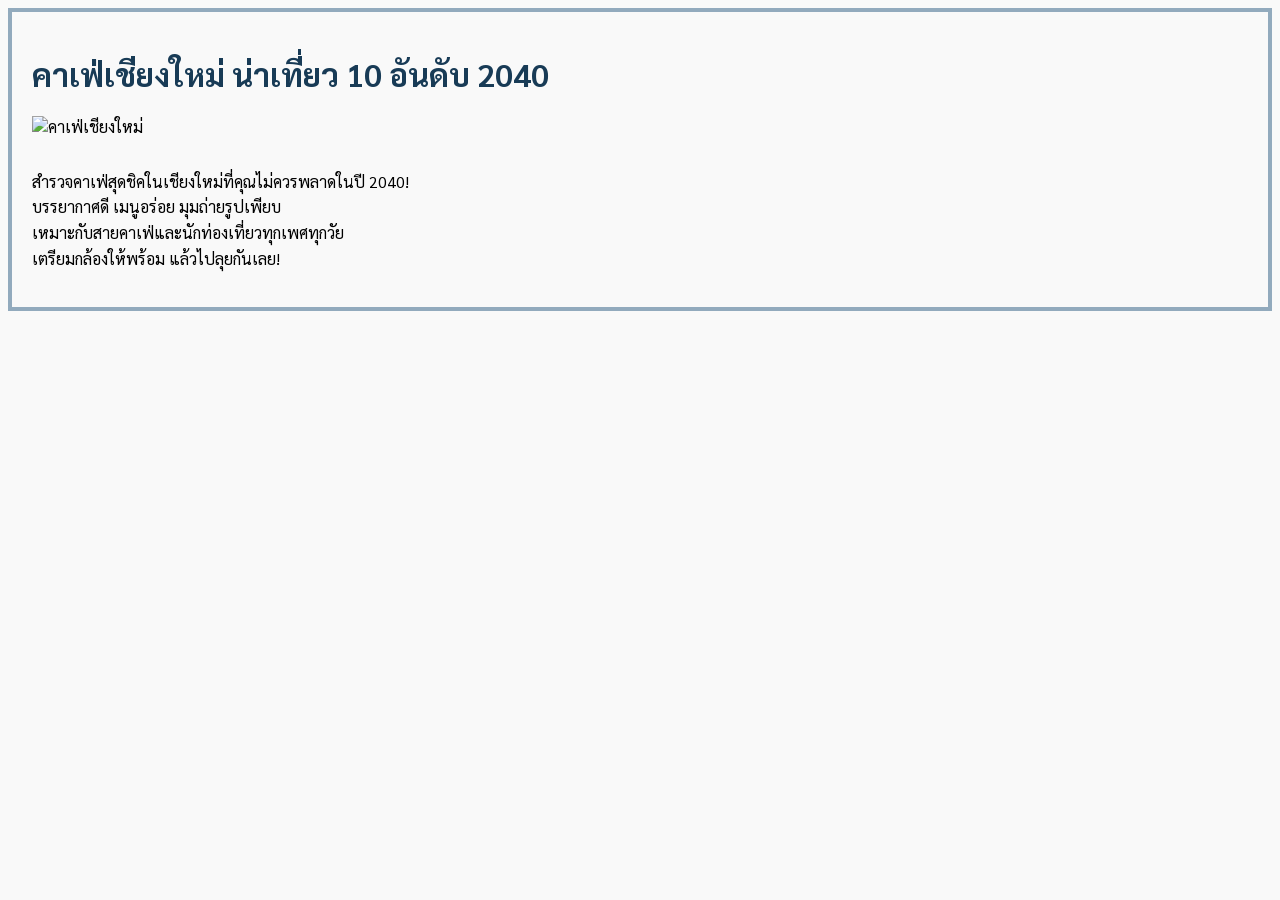
==== ex-1/index.html @ 40ef5502 "ex1" ====
<!DOCTYPE html>
<html lang="en">

<head>
  <meta charset="UTF-8" />
  <title>คาเฟ่เชียงใหม่ น่าเที่ยว 10 อันดับ 2040</title>
  <meta http-equiv="X-UA-Compatible" content="IE=edge" />
  <meta name="viewport" content="width=device-width, initial-scale=1.0" />
  <link rel="preconnect" href="https://fonts.googleapis.com">
  <link rel="preconnect" href="https://fonts.gstatic.com" crossorigin>
  <link href="https://fonts.googleapis.com/css2?family=Sarabun&display=swap" rel="stylesheet">
  <link rel="stylesheet" href="./style.css" />
</head>

<body>
  <h1>คาเฟ่เชียงใหม่ น่าเที่ยว 10 อันดับ 2040</h1>

  <img src="image.jpeg" alt="คาเฟ่เชียงใหม่" width="600" />

  <p>
    สำรวจคาเฟ่สุดชิคในเชียงใหม่ที่คุณไม่ควรพลาดในปี 2040!<br>
    บรรยากาศดี เมนูอร่อย มุมถ่ายรูปเพียบ<br>
    เหมาะกับสายคาเฟ่และนักท่องเที่ยวทุกเพศทุกวัย<br>
    เตรียมกล้องให้พร้อม แล้วไปลุยกันเลย!
  </p>
</body>

</html>
---- ex-1/style.css ----
body {
    font-family: 'Sarabun', sans-serif;
    background-color: #f9f9f9;
    padding: 20px;
    border: 4px solid #92aabd;
  }
  
  .content-box {
    border: 4px solid #92aabd;       /* สีกรอบ */
    border-radius: 12px;
    padding: 20px;
    max-width: 700px;
    margin: auto;
    background-color: #ffffff;
    text-align: center;
  }
  
  h1 {
    color: #183b56;  /* เปลี่ยนสีข้อความหัวข้อ */
  }
  
  img {
    max-width: 100%;
    height: auto;
    margin-bottom: 16px;
  }
  
  p {
    font-size: 16px;
    line-height: 1.6;
  }
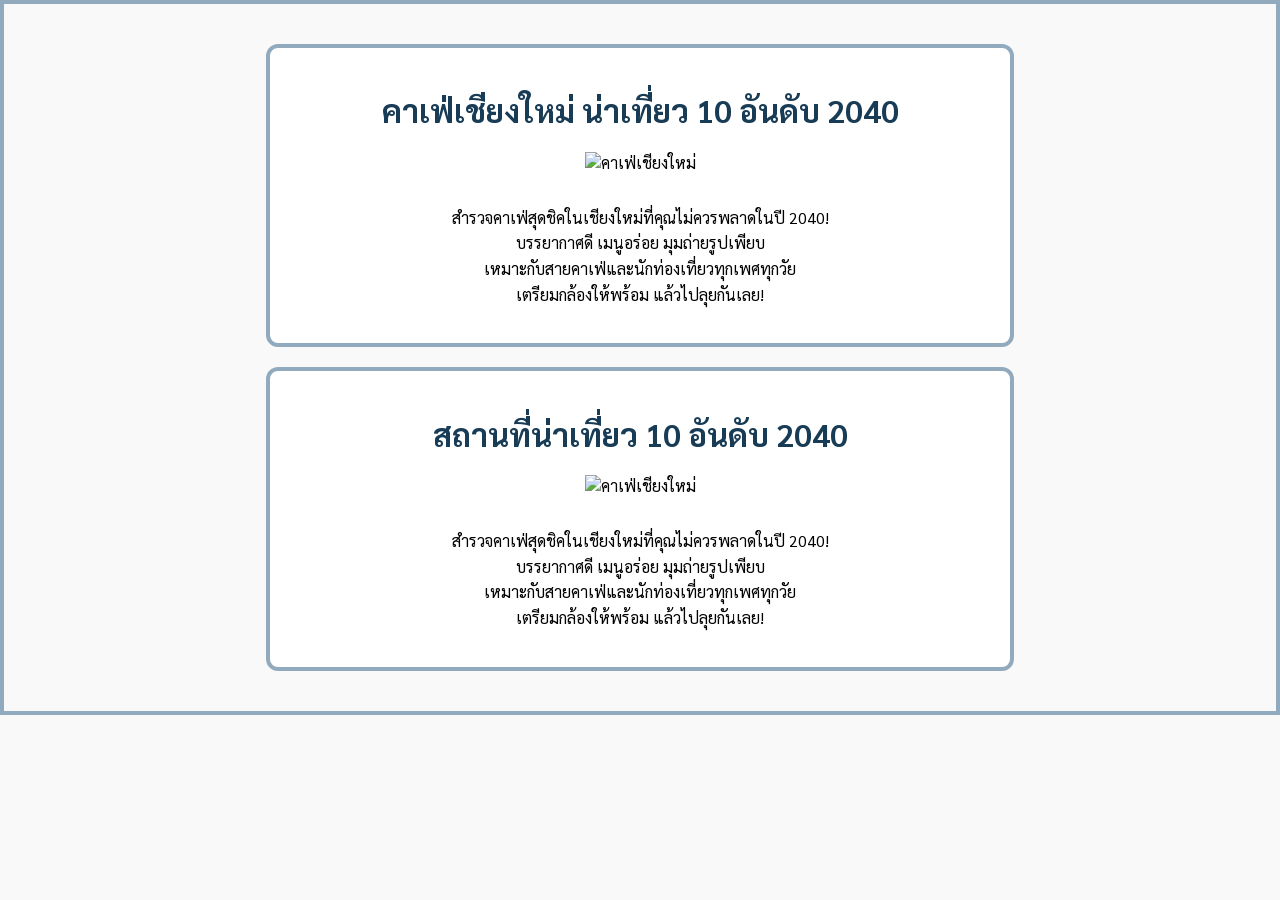
==== commit 32795c3d: "ex1" ====
--- a/ex-1/index.html
+++ b/ex-1/index.html
@@ -6,23 +6,36 @@
   <title>คาเฟ่เชียงใหม่ น่าเที่ยว 10 อันดับ 2040</title>
   <meta http-equiv="X-UA-Compatible" content="IE=edge" />
   <meta name="viewport" content="width=device-width, initial-scale=1.0" />
-  <link rel="preconnect" href="https://fonts.googleapis.com">
-  <link rel="preconnect" href="https://fonts.gstatic.com" crossorigin>
-  <link href="https://fonts.googleapis.com/css2?family=Sarabun&display=swap" rel="stylesheet">
+  <link rel="preconnect" href="https://fonts.googleapis.com" />
+  <link rel="preconnect" href="https://fonts.gstatic.com" crossorigin />
+  <link href="https://fonts.googleapis.com/css2?family=Sarabun&display=swap" rel="stylesheet" />
   <link rel="stylesheet" href="./style.css" />
 </head>
 
 <body>
-  <h1>คาเฟ่เชียงใหม่ น่าเที่ยว 10 อันดับ 2040</h1>
 
-  <img src="image.jpeg" alt="คาเฟ่เชียงใหม่" width="600" />
+  <div class="content-box">
+    <h1>คาเฟ่เชียงใหม่ น่าเที่ยว 10 อันดับ 2040</h1>
+    <img src="image.jpeg" alt="คาเฟ่เชียงใหม่" width="600" />
+    <p>
+      สำรวจคาเฟ่สุดชิคในเชียงใหม่ที่คุณไม่ควรพลาดในปี 2040!<br />
+      บรรยากาศดี เมนูอร่อย มุมถ่ายรูปเพียบ<br />
+      เหมาะกับสายคาเฟ่และนักท่องเที่ยวทุกเพศทุกวัย<br />
+      เตรียมกล้องให้พร้อม แล้วไปลุยกันเลย!
+    </p>
+  </div>
 
-  <p>
-    สำรวจคาเฟ่สุดชิคในเชียงใหม่ที่คุณไม่ควรพลาดในปี 2040!<br>
-    บรรยากาศดี เมนูอร่อย มุมถ่ายรูปเพียบ<br>
-    เหมาะกับสายคาเฟ่และนักท่องเที่ยวทุกเพศทุกวัย<br>
-    เตรียมกล้องให้พร้อม แล้วไปลุยกันเลย!
-  </p>
+  <div class="content-box">
+    <h1>สถานที่น่าเที่ยว 10 อันดับ 2040</h1>
+    <img src="image.jpeg" alt="คาเฟ่เชียงใหม่" width="600" />
+    <p>
+      สำรวจคาเฟ่สุดชิคในเชียงใหม่ที่คุณไม่ควรพลาดในปี 2040!<br />
+      บรรยากาศดี เมนูอร่อย มุมถ่ายรูปเพียบ<br />
+      เหมาะกับสายคาเฟ่และนักท่องเที่ยวทุกเพศทุกวัย<br />
+      เตรียมกล้องให้พร้อม แล้วไปลุยกันเลย!
+    </p>
+  </div>
+
 </body>
 
 </html>
--- a/ex-1/style.css
+++ b/ex-1/style.css
@@ -3,20 +3,21 @@
     background-color: #f9f9f9;
     padding: 20px;
     border: 4px solid #92aabd;
+    margin: 0;
   }
   
   .content-box {
-    border: 4px solid #92aabd;       /* สีกรอบ */
+    border: 4px solid #92aabd;
     border-radius: 12px;
     padding: 20px;
     max-width: 700px;
-    margin: auto;
-    background-color: #ffffff;
+    background-color: #fff;
     text-align: center;
+    margin: 20px auto; /* ทำให้กล่องอยู่กลาง และเว้นระยะห่างบนล่าง */
   }
   
   h1 {
-    color: #183b56;  /* เปลี่ยนสีข้อความหัวข้อ */
+    color: #183b56;
   }
   
   img {
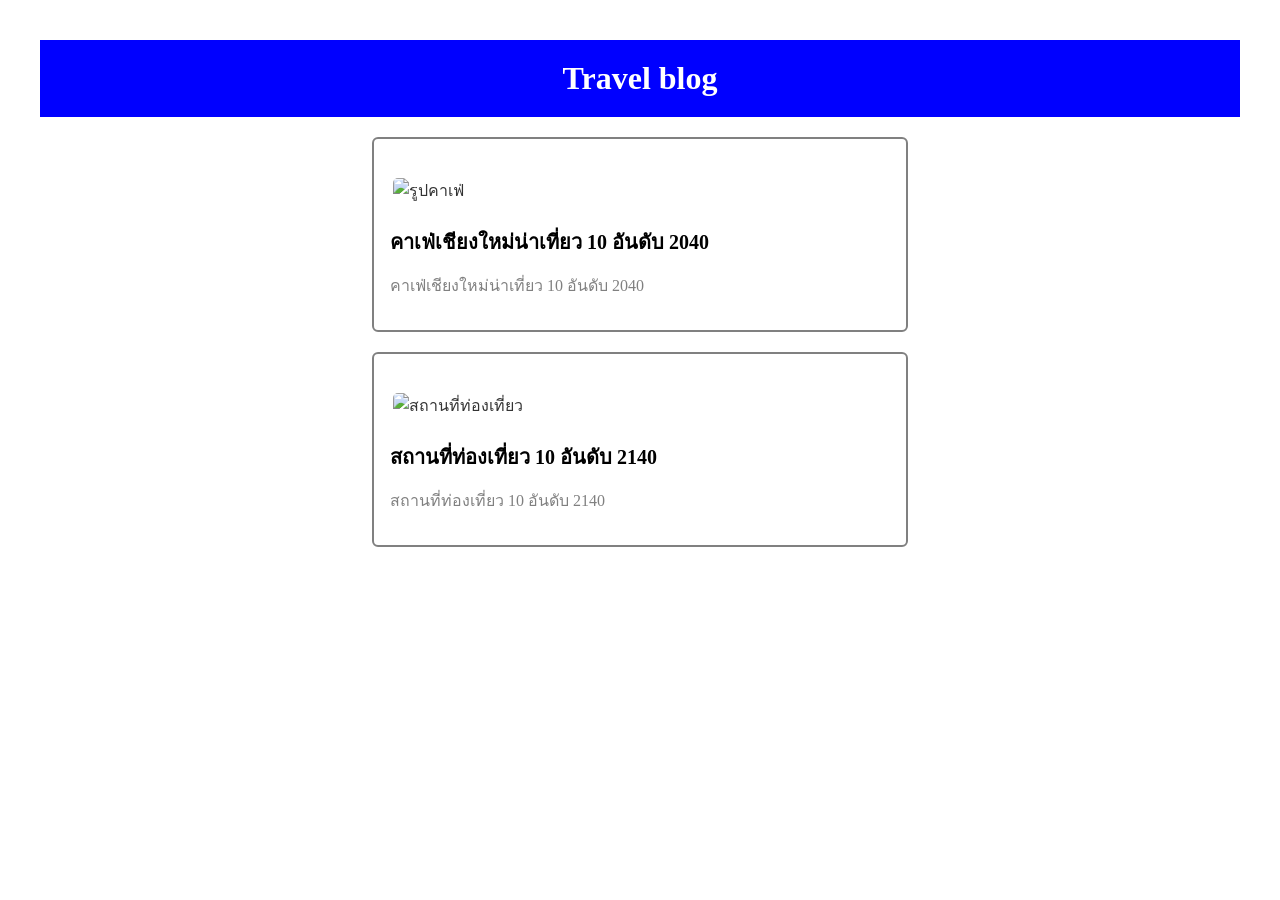
==== commit 9bd35a2f: "Add initial launch configuration for VSCode and enhance ex-1 and ex-2 HTML/CSS structure with blog a" ====
--- a/ex-1/index.html
+++ b/ex-1/index.html
@@ -3,39 +3,32 @@
 
 <head>
   <meta charset="UTF-8" />
-  <title>คาเฟ่เชียงใหม่ น่าเที่ยว 10 อันดับ 2040</title>
   <meta http-equiv="X-UA-Compatible" content="IE=edge" />
   <meta name="viewport" content="width=device-width, initial-scale=1.0" />
-  <link rel="preconnect" href="https://fonts.googleapis.com" />
-  <link rel="preconnect" href="https://fonts.gstatic.com" crossorigin />
-  <link href="https://fonts.googleapis.com/css2?family=Sarabun&display=swap" rel="stylesheet" />
+  <link rel="preconnect" href="https://fonts.googleapis.com">
+  <link rel="preconnect" href="https://fonts.gstatic.com" crossorigin>
+  <link href="https://fonts.googleapis.com/css2?family=Sarabun&display=swap" rel="stylesheet">
   <link rel="stylesheet" href="./style.css" />
+  <title>CSS Direction and Box Model - Ex 1</title>
 </head>
 
 <body>
+  <div class="container">
+    <h1 class="header">Travel blog</h1>
 
-  <div class="content-box">
-    <h1>คาเฟ่เชียงใหม่ น่าเที่ยว 10 อันดับ 2040</h1>
-    <img src="image.jpeg" alt="คาเฟ่เชียงใหม่" width="600" />
-    <p>
-      สำรวจคาเฟ่สุดชิคในเชียงใหม่ที่คุณไม่ควรพลาดในปี 2040!<br />
-      บรรยากาศดี เมนูอร่อย มุมถ่ายรูปเพียบ<br />
-      เหมาะกับสายคาเฟ่และนักท่องเที่ยวทุกเพศทุกวัย<br />
-      เตรียมกล้องให้พร้อม แล้วไปลุยกันเลย!
-    </p>
-  </div>
+    <div class="blog-card">
+      <img src="image.jpeg" alt="รูปคาเฟ่">
+      <h2>คาเฟ่เชียงใหม่น่าเที่ยว 10 อันดับ 2040</h2>
+      <p>คาเฟ่เชียงใหม่น่าเที่ยว 10 อันดับ 2040</p>
+    
+    
+    </div>
 
-  <div class="content-box">
-    <h1>สถานที่น่าเที่ยว 10 อันดับ 2040</h1>
-    <img src="image.jpeg" alt="คาเฟ่เชียงใหม่" width="600" />
-    <p>
-      สำรวจคาเฟ่สุดชิคในเชียงใหม่ที่คุณไม่ควรพลาดในปี 2040!<br />
-      บรรยากาศดี เมนูอร่อย มุมถ่ายรูปเพียบ<br />
-      เหมาะกับสายคาเฟ่และนักท่องเที่ยวทุกเพศทุกวัย<br />
-      เตรียมกล้องให้พร้อม แล้วไปลุยกันเลย!
-    </p>
-  </div>
-
+    <div class="blog-card">
+      <img src="image.jpeg" alt="สถานที่ท่องเที่ยว">
+      <h2>สถานที่ท่องเที่ยว 10 อันดับ 2140</h2>
+      <p>สถานที่ท่องเที่ยว 10 อันดับ 2140</p>
+    </div>
 </body>
 
 </html>
--- a/ex-1/style.css
+++ b/ex-1/style.css
@@ -1,32 +1,57 @@
+.header {
+    background-color: blue;
+    padding: 20px;
+    text-align: center;
+    color: white;
+  }
 body {
-    font-family: 'Sarabun', sans-serif;
-    background-color: #f9f9f9;
-    padding: 20px;
-    border: 4px solid #92aabd;
-    margin: 0;
+    
+    margin: 40px;
+    background-color: white;
+    color: #333;
   }
   
-  .content-box {
-    border: 4px solid #92aabd;
-    border-radius: 12px;
-    padding: 20px;
-    max-width: 700px;
-    background-color: #fff;
+  /* หัวข้อหลัก */
+  h1 {
     text-align: center;
-    margin: 20px auto; /* ทำให้กล่องอยู่กลาง และเว้นระยะห่างบนล่าง */
+    color: blue;
+    margin-bottom: 20px;
   }
   
-  h1 {
-    color: #183b56;
+  /* กรอบรูปภาพ */
+  img {
+    display: block;
+    max-width: 100%;
+    height: auto;
+    border: 3px solid white;
+    border-radius: 8px;
+    box-shadow: 0 4px 6px yellow(0, 0, 0, 0.1);
+    margin: 20px auto;
   }
   
-  img {
-    max-width: 100%;
-    height: auto;
-    margin-bottom: 16px;
+  /* กล่องข่าวแบบบล็อก */
+  .blog-card {
+    border: 2px solid gray;
+    padding: 16px;
+    margin: 20px auto;
+    background-color: white;
+    max-width: 500px;
+    border-radius: 6px;
+    box-shadow: 0 2px 4px yellow(0, 0, 0, 0.05);
   }
   
-  p {
+  /* หัวข้อข่าว */
+  .blog-card h2 {
+    font-size: 20px;
+    margin-bottom: 10px;
+    color: black;
+  }
+  
+  /* ย่อหน้าในข่าว */
+  .blog-card p {
+
     font-size: 16px;
-    line-height: 1.6;
-  }+    line-height: 1.5;
+    color: gray;
+  }
+  
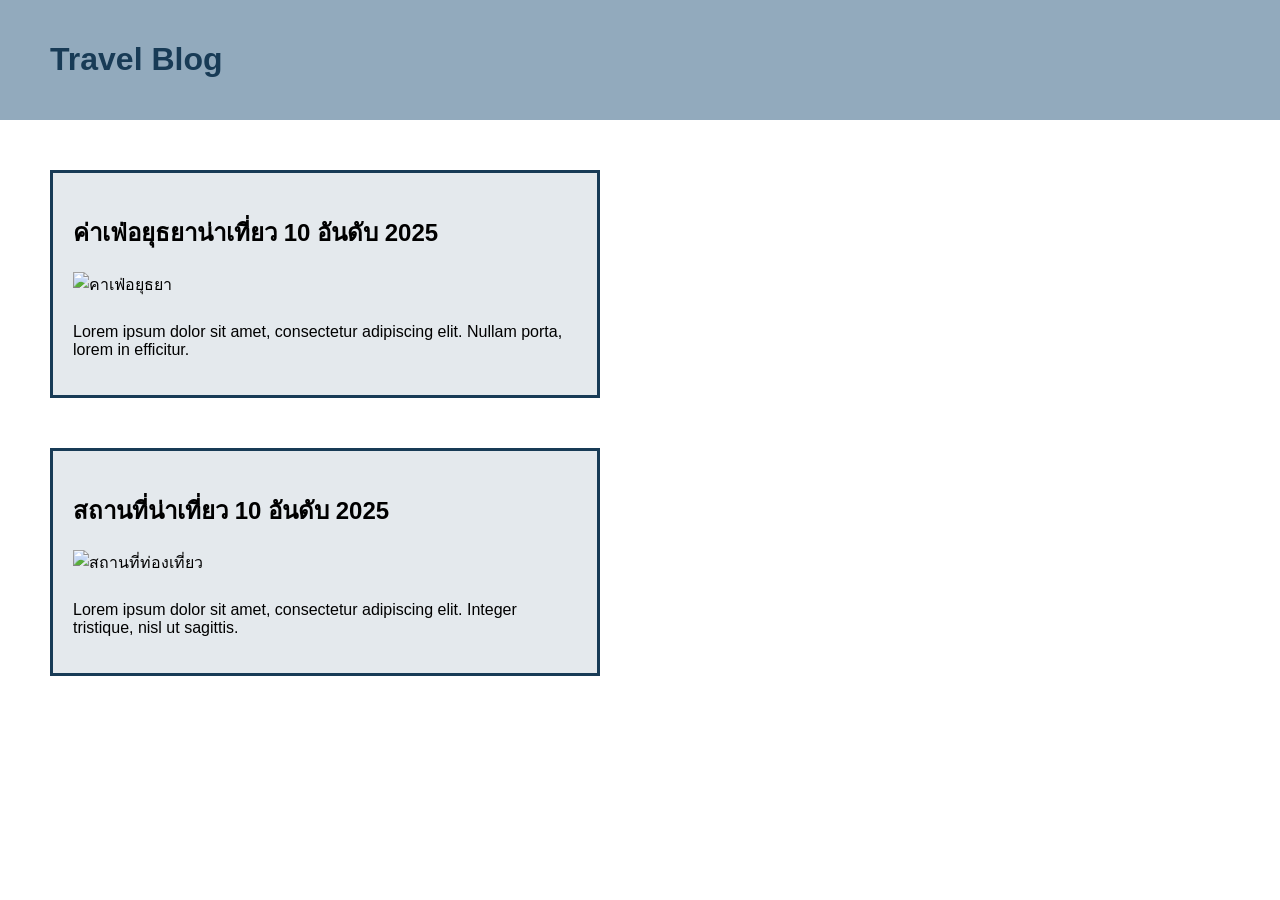
==== commit 5de3b3c8: "feat: refactor HTML structure and enhance CSS styles for ex-1 and ex-2. Added blog sections and impr" ====
--- a/ex-1/index.html
+++ b/ex-1/index.html
@@ -1,34 +1,42 @@
 <!DOCTYPE html>
 <html lang="en">
+  <head>
+    <meta charset="UTF-8" />
+    <meta http-equiv="X-UA-Compatible" content="IE=edge" />
+    <meta name="viewport" content="width=device-width, initial-scale=1.0" />
+    <link rel="preconnect" href="https://fonts.googleapis.com" />
+    <link rel="preconnect" href="https://fonts.gstatic.com" crossorigin />
+    <link
+      href="https://fonts.googleapis.com/css2?family=Sarabun&display=swap"
+      rel="stylesheet"
+    />
+    <link rel="stylesheet" href="./style.css" />
+    <title>CSS Direction and Box Model - Ex 1</title>
+  </head>
 
-<head>
-  <meta charset="UTF-8" />
-  <meta http-equiv="X-UA-Compatible" content="IE=edge" />
-  <meta name="viewport" content="width=device-width, initial-scale=1.0" />
-  <link rel="preconnect" href="https://fonts.googleapis.com">
-  <link rel="preconnect" href="https://fonts.gstatic.com" crossorigin>
-  <link href="https://fonts.googleapis.com/css2?family=Sarabun&display=swap" rel="stylesheet">
-  <link rel="stylesheet" href="./style.css" />
-  <title>CSS Direction and Box Model - Ex 1</title>
-</head>
+  <body>
+    <header>
+      <h1>Travel Blog</h1>
+    </header>
 
-<body>
-  <div class="container">
-    <h1 class="header">Travel blog</h1>
+    <main>
+      <section class="blog-post">
+        <h2>ค่าเฟ่อยุธยาน่าเที่ยว 10 อันดับ 2025</h2>
+        <img src="image.jpeg" alt="คาเฟ่อยุธยา" />
+        <p>
+          Lorem ipsum dolor sit amet, consectetur adipiscing elit. Nullam porta,
+          lorem in efficitur.
+        </p>
+      </section>
 
-    <div class="blog-card">
-      <img src="image.jpeg" alt="รูปคาเฟ่">
-      <h2>คาเฟ่เชียงใหม่น่าเที่ยว 10 อันดับ 2040</h2>
-      <p>คาเฟ่เชียงใหม่น่าเที่ยว 10 อันดับ 2040</p>
-    
-    
-    </div>
-
-    <div class="blog-card">
-      <img src="image.jpeg" alt="สถานที่ท่องเที่ยว">
-      <h2>สถานที่ท่องเที่ยว 10 อันดับ 2140</h2>
-      <p>สถานที่ท่องเที่ยว 10 อันดับ 2140</p>
-    </div>
-</body>
-
-</html>+      <section class="blog-post">
+        <h2>สถานที่น่าเที่ยว 10 อันดับ 2025</h2>
+        <img src="image.jpeg" alt="สถานที่ท่องเที่ยว" />
+        <p>
+          Lorem ipsum dolor sit amet, consectetur adipiscing elit. Integer
+          tristique, nisl ut sagittis.
+        </p>
+      </section>
+    </main>
+  </body>
+</html>
--- a/ex-1/style.css
+++ b/ex-1/style.css
@@ -1,57 +1,41 @@
-.header {
-    background-color: blue;
-    padding: 20px;
-    text-align: center;
-    color: white;
-  }
+* {
+  box-sizing: border-box;
+}
+
 body {
-    
-    margin: 40px;
-    background-color: white;
-    color: #333;
-  }
-  
-  /* หัวข้อหลัก */
-  h1 {
-    text-align: center;
-    color: blue;
-    margin-bottom: 20px;
-  }
-  
-  /* กรอบรูปภาพ */
-  img {
-    display: block;
-    max-width: 100%;
-    height: auto;
-    border: 3px solid white;
-    border-radius: 8px;
-    box-shadow: 0 4px 6px yellow(0, 0, 0, 0.1);
-    margin: 20px auto;
-  }
-  
-  /* กล่องข่าวแบบบล็อก */
-  .blog-card {
-    border: 2px solid gray;
-    padding: 16px;
-    margin: 20px auto;
-    background-color: white;
-    max-width: 500px;
-    border-radius: 6px;
-    box-shadow: 0 2px 4px yellow(0, 0, 0, 0.05);
-  }
-  
-  /* หัวข้อข่าว */
-  .blog-card h2 {
-    font-size: 20px;
-    margin-bottom: 10px;
-    color: black;
-  }
-  
-  /* ย่อหน้าในข่าว */
-  .blog-card p {
+  margin: 0;
+  padding: 0;
+  font-family: sans-serif;
+}
 
-    font-size: 16px;
-    line-height: 1.5;
-    color: gray;
-  }
-  +header {
+  background-color: #92aabd;
+  color: #183b56;
+  padding: 20px;
+}
+
+h1 {
+  padding-left: 30px;
+}
+
+main {
+  /* display: flex;
+  flex-direction: column; 
+  gap: 50px; */
+  padding: 50px;
+}
+
+.blog-post {
+  border: 3px solid #183b56;
+  padding: 20px;
+  max-width: 550px;
+  background-color: #e4e9ed;
+  margin-bottom: 50px;
+}
+
+.blog-post img {
+  width: 100%;
+  max-width: 400px;
+  height: auto;
+  margin-bottom: 10px;
+}
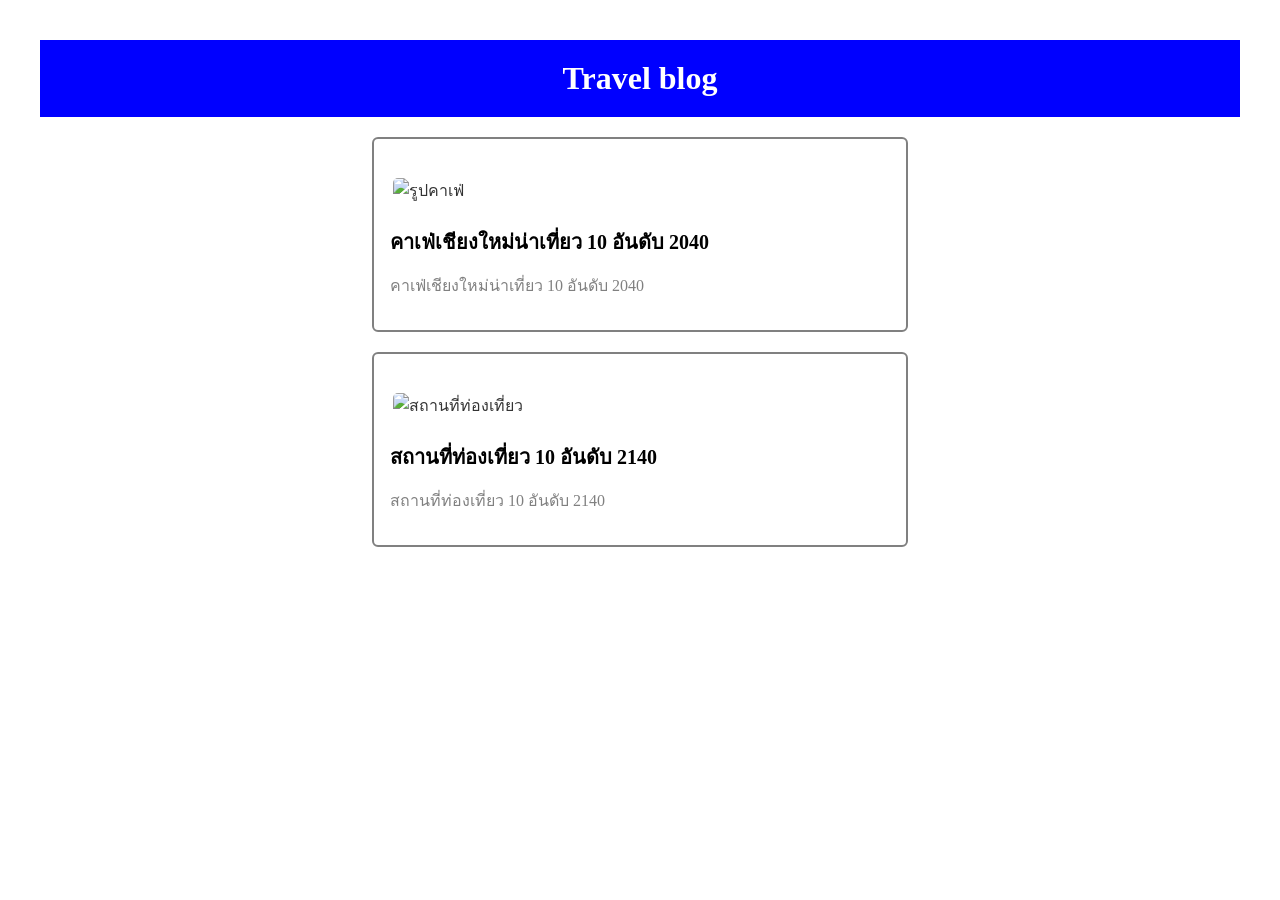
==== commit b80b3c06: "Merge 9bd35a2f2232e2aa0762c4ebdc07d8e06e6429a5 into 568708b0644b5669d8588009caeddacef20a96f8" ====
--- a/ex-1/index.html
+++ b/ex-1/index.html
@@ -1,42 +1,34 @@
 <!DOCTYPE html>
 <html lang="en">
-  <head>
-    <meta charset="UTF-8" />
-    <meta http-equiv="X-UA-Compatible" content="IE=edge" />
-    <meta name="viewport" content="width=device-width, initial-scale=1.0" />
-    <link rel="preconnect" href="https://fonts.googleapis.com" />
-    <link rel="preconnect" href="https://fonts.gstatic.com" crossorigin />
-    <link
-      href="https://fonts.googleapis.com/css2?family=Sarabun&display=swap"
-      rel="stylesheet"
-    />
-    <link rel="stylesheet" href="./style.css" />
-    <title>CSS Direction and Box Model - Ex 1</title>
-  </head>
 
-  <body>
-    <header>
-      <h1>Travel Blog</h1>
-    </header>
+<head>
+  <meta charset="UTF-8" />
+  <meta http-equiv="X-UA-Compatible" content="IE=edge" />
+  <meta name="viewport" content="width=device-width, initial-scale=1.0" />
+  <link rel="preconnect" href="https://fonts.googleapis.com">
+  <link rel="preconnect" href="https://fonts.gstatic.com" crossorigin>
+  <link href="https://fonts.googleapis.com/css2?family=Sarabun&display=swap" rel="stylesheet">
+  <link rel="stylesheet" href="./style.css" />
+  <title>CSS Direction and Box Model - Ex 1</title>
+</head>
 
-    <main>
-      <section class="blog-post">
-        <h2>ค่าเฟ่อยุธยาน่าเที่ยว 10 อันดับ 2025</h2>
-        <img src="image.jpeg" alt="คาเฟ่อยุธยา" />
-        <p>
-          Lorem ipsum dolor sit amet, consectetur adipiscing elit. Nullam porta,
-          lorem in efficitur.
-        </p>
-      </section>
+<body>
+  <div class="container">
+    <h1 class="header">Travel blog</h1>
 
-      <section class="blog-post">
-        <h2>สถานที่น่าเที่ยว 10 อันดับ 2025</h2>
-        <img src="image.jpeg" alt="สถานที่ท่องเที่ยว" />
-        <p>
-          Lorem ipsum dolor sit amet, consectetur adipiscing elit. Integer
-          tristique, nisl ut sagittis.
-        </p>
-      </section>
-    </main>
-  </body>
-</html>
+    <div class="blog-card">
+      <img src="image.jpeg" alt="รูปคาเฟ่">
+      <h2>คาเฟ่เชียงใหม่น่าเที่ยว 10 อันดับ 2040</h2>
+      <p>คาเฟ่เชียงใหม่น่าเที่ยว 10 อันดับ 2040</p>
+    
+    
+    </div>
+
+    <div class="blog-card">
+      <img src="image.jpeg" alt="สถานที่ท่องเที่ยว">
+      <h2>สถานที่ท่องเที่ยว 10 อันดับ 2140</h2>
+      <p>สถานที่ท่องเที่ยว 10 อันดับ 2140</p>
+    </div>
+</body>
+
+</html>
--- a/ex-1/style.css
+++ b/ex-1/style.css
@@ -1,41 +1,57 @@
-* {
-  box-sizing: border-box;
-}
+.header {
+    background-color: blue;
+    padding: 20px;
+    text-align: center;
+    color: white;
+  }
+body {
+    
+    margin: 40px;
+    background-color: white;
+    color: #333;
+  }
+  
+  /* หัวข้อหลัก */
+  h1 {
+    text-align: center;
+    color: blue;
+    margin-bottom: 20px;
+  }
+  
+  /* กรอบรูปภาพ */
+  img {
+    display: block;
+    max-width: 100%;
+    height: auto;
+    border: 3px solid white;
+    border-radius: 8px;
+    box-shadow: 0 4px 6px yellow(0, 0, 0, 0.1);
+    margin: 20px auto;
+  }
+  
+  /* กล่องข่าวแบบบล็อก */
+  .blog-card {
+    border: 2px solid gray;
+    padding: 16px;
+    margin: 20px auto;
+    background-color: white;
+    max-width: 500px;
+    border-radius: 6px;
+    box-shadow: 0 2px 4px yellow(0, 0, 0, 0.05);
+  }
+  
+  /* หัวข้อข่าว */
+  .blog-card h2 {
+    font-size: 20px;
+    margin-bottom: 10px;
+    color: black;
+  }
+  
+  /* ย่อหน้าในข่าว */
+  .blog-card p {
 
-body {
-  margin: 0;
-  padding: 0;
-  font-family: sans-serif;
-}
-
-header {
-  background-color: #92aabd;
-  color: #183b56;
-  padding: 20px;
-}
-
-h1 {
-  padding-left: 30px;
-}
-
-main {
-  /* display: flex;
-  flex-direction: column; 
-  gap: 50px; */
-  padding: 50px;
-}
-
-.blog-post {
-  border: 3px solid #183b56;
-  padding: 20px;
-  max-width: 550px;
-  background-color: #e4e9ed;
-  margin-bottom: 50px;
-}
-
-.blog-post img {
-  width: 100%;
-  max-width: 400px;
-  height: auto;
-  margin-bottom: 10px;
-}
+    font-size: 16px;
+    line-height: 1.5;
+    color: gray;
+  }
+  
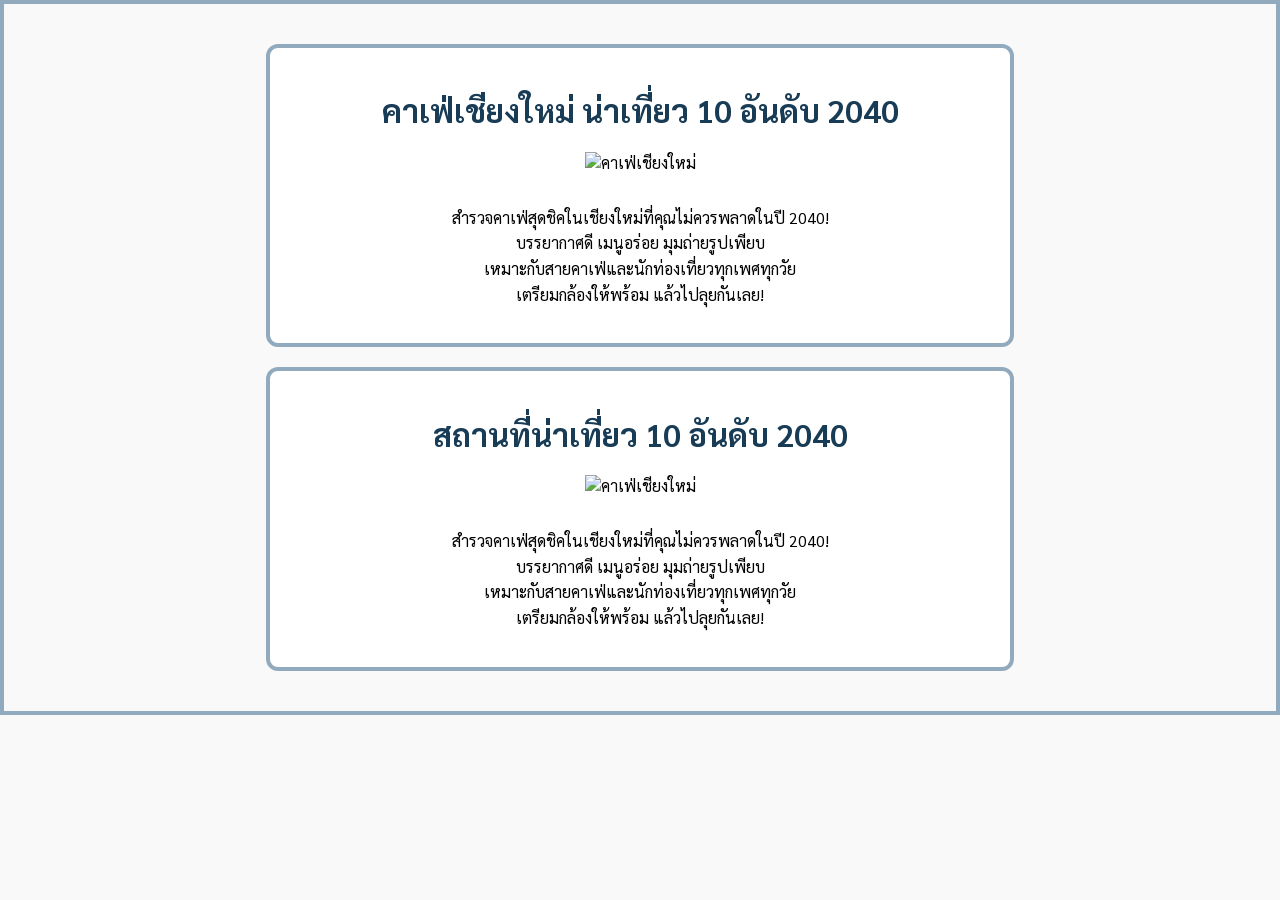
==== commit 1b4d8985: "Merge da85eadf8817922dd349830164b65f035e1b41c1 into 568708b0644b5669d8588009caeddacef20a96f8" ====
--- a/ex-1/index.html
+++ b/ex-1/index.html
@@ -3,32 +3,39 @@
 
 <head>
   <meta charset="UTF-8" />
+  <title>คาเฟ่เชียงใหม่ น่าเที่ยว 10 อันดับ 2040</title>
   <meta http-equiv="X-UA-Compatible" content="IE=edge" />
   <meta name="viewport" content="width=device-width, initial-scale=1.0" />
-  <link rel="preconnect" href="https://fonts.googleapis.com">
-  <link rel="preconnect" href="https://fonts.gstatic.com" crossorigin>
-  <link href="https://fonts.googleapis.com/css2?family=Sarabun&display=swap" rel="stylesheet">
+  <link rel="preconnect" href="https://fonts.googleapis.com" />
+  <link rel="preconnect" href="https://fonts.gstatic.com" crossorigin />
+  <link href="https://fonts.googleapis.com/css2?family=Sarabun&display=swap" rel="stylesheet" />
   <link rel="stylesheet" href="./style.css" />
-  <title>CSS Direction and Box Model - Ex 1</title>
 </head>
 
 <body>
-  <div class="container">
-    <h1 class="header">Travel blog</h1>
 
-    <div class="blog-card">
-      <img src="image.jpeg" alt="รูปคาเฟ่">
-      <h2>คาเฟ่เชียงใหม่น่าเที่ยว 10 อันดับ 2040</h2>
-      <p>คาเฟ่เชียงใหม่น่าเที่ยว 10 อันดับ 2040</p>
-    
-    
-    </div>
+  <div class="content-box">
+    <h1>คาเฟ่เชียงใหม่ น่าเที่ยว 10 อันดับ 2040</h1>
+    <img src="image.jpeg" alt="คาเฟ่เชียงใหม่" width="600" />
+    <p>
+      สำรวจคาเฟ่สุดชิคในเชียงใหม่ที่คุณไม่ควรพลาดในปี 2040!<br />
+      บรรยากาศดี เมนูอร่อย มุมถ่ายรูปเพียบ<br />
+      เหมาะกับสายคาเฟ่และนักท่องเที่ยวทุกเพศทุกวัย<br />
+      เตรียมกล้องให้พร้อม แล้วไปลุยกันเลย!
+    </p>
+  </div>
 
-    <div class="blog-card">
-      <img src="image.jpeg" alt="สถานที่ท่องเที่ยว">
-      <h2>สถานที่ท่องเที่ยว 10 อันดับ 2140</h2>
-      <p>สถานที่ท่องเที่ยว 10 อันดับ 2140</p>
-    </div>
+  <div class="content-box">
+    <h1>สถานที่น่าเที่ยว 10 อันดับ 2040</h1>
+    <img src="image.jpeg" alt="คาเฟ่เชียงใหม่" width="600" />
+    <p>
+      สำรวจคาเฟ่สุดชิคในเชียงใหม่ที่คุณไม่ควรพลาดในปี 2040!<br />
+      บรรยากาศดี เมนูอร่อย มุมถ่ายรูปเพียบ<br />
+      เหมาะกับสายคาเฟ่และนักท่องเที่ยวทุกเพศทุกวัย<br />
+      เตรียมกล้องให้พร้อม แล้วไปลุยกันเลย!
+    </p>
+  </div>
+
 </body>
 
 </html>
--- a/ex-1/style.css
+++ b/ex-1/style.css
@@ -1,57 +1,32 @@
-.header {
-    background-color: blue;
+body {
+    font-family: 'Sarabun', sans-serif;
+    background-color: #f9f9f9;
     padding: 20px;
-    text-align: center;
-    color: white;
-  }
-body {
-    
-    margin: 40px;
-    background-color: white;
-    color: #333;
+    border: 4px solid #92aabd;
+    margin: 0;
   }
   
-  /* หัวข้อหลัก */
-  h1 {
+  .content-box {
+    border: 4px solid #92aabd;
+    border-radius: 12px;
+    padding: 20px;
+    max-width: 700px;
+    background-color: #fff;
     text-align: center;
-    color: blue;
-    margin-bottom: 20px;
+    margin: 20px auto; /* ทำให้กล่องอยู่กลาง และเว้นระยะห่างบนล่าง */
   }
   
-  /* กรอบรูปภาพ */
+  h1 {
+    color: #183b56;
+  }
+  
   img {
-    display: block;
     max-width: 100%;
     height: auto;
-    border: 3px solid white;
-    border-radius: 8px;
-    box-shadow: 0 4px 6px yellow(0, 0, 0, 0.1);
-    margin: 20px auto;
+    margin-bottom: 16px;
   }
   
-  /* กล่องข่าวแบบบล็อก */
-  .blog-card {
-    border: 2px solid gray;
-    padding: 16px;
-    margin: 20px auto;
-    background-color: white;
-    max-width: 500px;
-    border-radius: 6px;
-    box-shadow: 0 2px 4px yellow(0, 0, 0, 0.05);
-  }
-  
-  /* หัวข้อข่าว */
-  .blog-card h2 {
-    font-size: 20px;
-    margin-bottom: 10px;
-    color: black;
-  }
-  
-  /* ย่อหน้าในข่าว */
-  .blog-card p {
-
+  p {
     font-size: 16px;
-    line-height: 1.5;
-    color: gray;
-  }
-  +    line-height: 1.6;
+  }
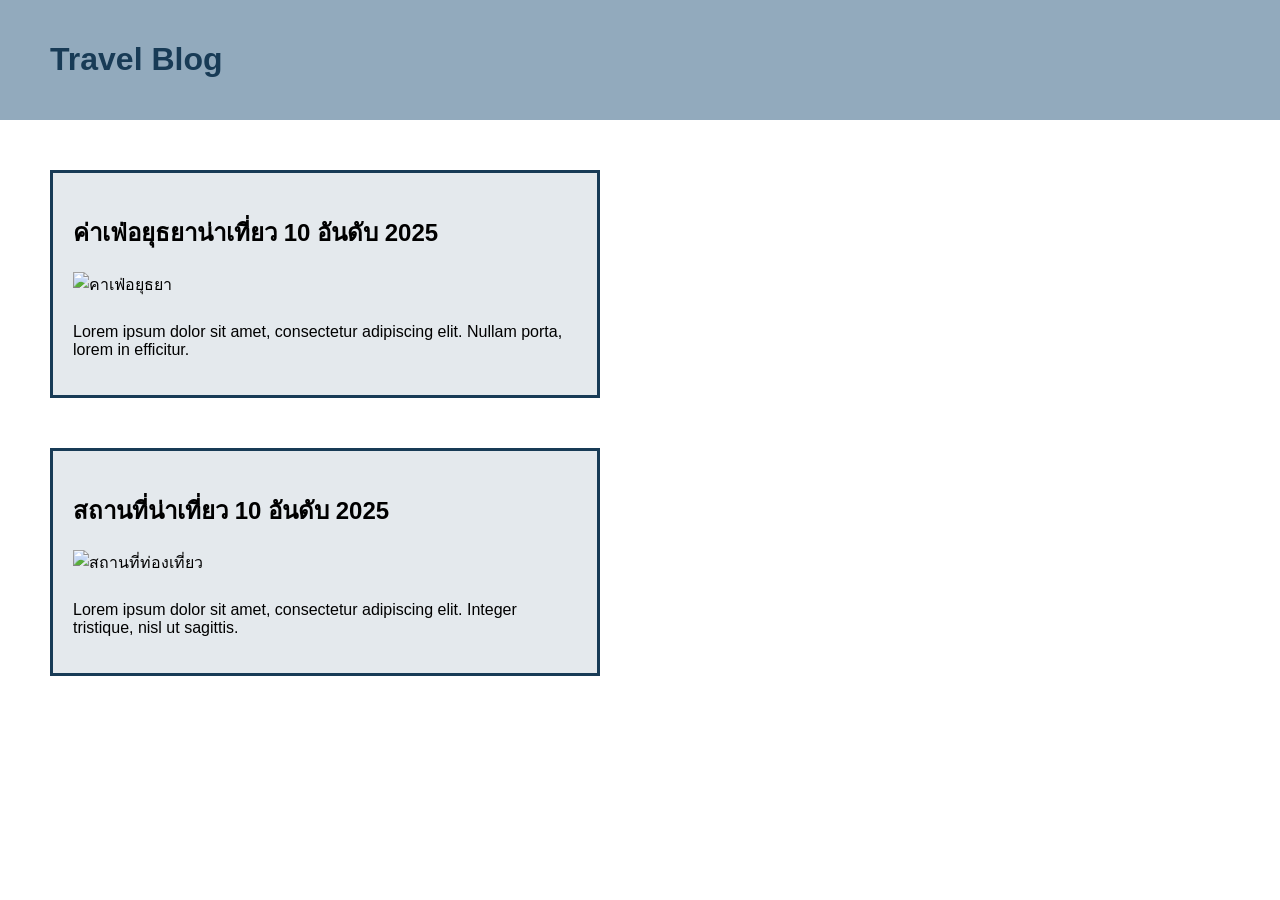
==== commit 24d5783a: "Merge pull request #2 from JameNori/feature/css-direction-box-model feat: refactor HTML structure an" ====
--- a/ex-1/index.html
+++ b/ex-1/index.html
@@ -1,41 +1,42 @@
 <!DOCTYPE html>
 <html lang="en">
+  <head>
+    <meta charset="UTF-8" />
+    <meta http-equiv="X-UA-Compatible" content="IE=edge" />
+    <meta name="viewport" content="width=device-width, initial-scale=1.0" />
+    <link rel="preconnect" href="https://fonts.googleapis.com" />
+    <link rel="preconnect" href="https://fonts.gstatic.com" crossorigin />
+    <link
+      href="https://fonts.googleapis.com/css2?family=Sarabun&display=swap"
+      rel="stylesheet"
+    />
+    <link rel="stylesheet" href="./style.css" />
+    <title>CSS Direction and Box Model - Ex 1</title>
+  </head>
 
-<head>
-  <meta charset="UTF-8" />
-  <title>คาเฟ่เชียงใหม่ น่าเที่ยว 10 อันดับ 2040</title>
-  <meta http-equiv="X-UA-Compatible" content="IE=edge" />
-  <meta name="viewport" content="width=device-width, initial-scale=1.0" />
-  <link rel="preconnect" href="https://fonts.googleapis.com" />
-  <link rel="preconnect" href="https://fonts.gstatic.com" crossorigin />
-  <link href="https://fonts.googleapis.com/css2?family=Sarabun&display=swap" rel="stylesheet" />
-  <link rel="stylesheet" href="./style.css" />
-</head>
+  <body>
+    <header>
+      <h1>Travel Blog</h1>
+    </header>
 
-<body>
+    <main>
+      <section class="blog-post">
+        <h2>ค่าเฟ่อยุธยาน่าเที่ยว 10 อันดับ 2025</h2>
+        <img src="image.jpeg" alt="คาเฟ่อยุธยา" />
+        <p>
+          Lorem ipsum dolor sit amet, consectetur adipiscing elit. Nullam porta,
+          lorem in efficitur.
+        </p>
+      </section>
 
-  <div class="content-box">
-    <h1>คาเฟ่เชียงใหม่ น่าเที่ยว 10 อันดับ 2040</h1>
-    <img src="image.jpeg" alt="คาเฟ่เชียงใหม่" width="600" />
-    <p>
-      สำรวจคาเฟ่สุดชิคในเชียงใหม่ที่คุณไม่ควรพลาดในปี 2040!<br />
-      บรรยากาศดี เมนูอร่อย มุมถ่ายรูปเพียบ<br />
-      เหมาะกับสายคาเฟ่และนักท่องเที่ยวทุกเพศทุกวัย<br />
-      เตรียมกล้องให้พร้อม แล้วไปลุยกันเลย!
-    </p>
-  </div>
-
-  <div class="content-box">
-    <h1>สถานที่น่าเที่ยว 10 อันดับ 2040</h1>
-    <img src="image.jpeg" alt="คาเฟ่เชียงใหม่" width="600" />
-    <p>
-      สำรวจคาเฟ่สุดชิคในเชียงใหม่ที่คุณไม่ควรพลาดในปี 2040!<br />
-      บรรยากาศดี เมนูอร่อย มุมถ่ายรูปเพียบ<br />
-      เหมาะกับสายคาเฟ่และนักท่องเที่ยวทุกเพศทุกวัย<br />
-      เตรียมกล้องให้พร้อม แล้วไปลุยกันเลย!
-    </p>
-  </div>
-
-</body>
-
-</html>+      <section class="blog-post">
+        <h2>สถานที่น่าเที่ยว 10 อันดับ 2025</h2>
+        <img src="image.jpeg" alt="สถานที่ท่องเที่ยว" />
+        <p>
+          Lorem ipsum dolor sit amet, consectetur adipiscing elit. Integer
+          tristique, nisl ut sagittis.
+        </p>
+      </section>
+    </main>
+  </body>
+</html>
--- a/ex-1/style.css
+++ b/ex-1/style.css
@@ -1,32 +1,41 @@
+* {
+  box-sizing: border-box;
+}
+
 body {
-    font-family: 'Sarabun', sans-serif;
-    background-color: #f9f9f9;
-    padding: 20px;
-    border: 4px solid #92aabd;
-    margin: 0;
-  }
-  
-  .content-box {
-    border: 4px solid #92aabd;
-    border-radius: 12px;
-    padding: 20px;
-    max-width: 700px;
-    background-color: #fff;
-    text-align: center;
-    margin: 20px auto; /* ทำให้กล่องอยู่กลาง และเว้นระยะห่างบนล่าง */
-  }
-  
-  h1 {
-    color: #183b56;
-  }
-  
-  img {
-    max-width: 100%;
-    height: auto;
-    margin-bottom: 16px;
-  }
-  
-  p {
-    font-size: 16px;
-    line-height: 1.6;
-  }+  margin: 0;
+  padding: 0;
+  font-family: sans-serif;
+}
+
+header {
+  background-color: #92aabd;
+  color: #183b56;
+  padding: 20px;
+}
+
+h1 {
+  padding-left: 30px;
+}
+
+main {
+  /* display: flex;
+  flex-direction: column; 
+  gap: 50px; */
+  padding: 50px;
+}
+
+.blog-post {
+  border: 3px solid #183b56;
+  padding: 20px;
+  max-width: 550px;
+  background-color: #e4e9ed;
+  margin-bottom: 50px;
+}
+
+.blog-post img {
+  width: 100%;
+  max-width: 400px;
+  height: auto;
+  margin-bottom: 10px;
+}
